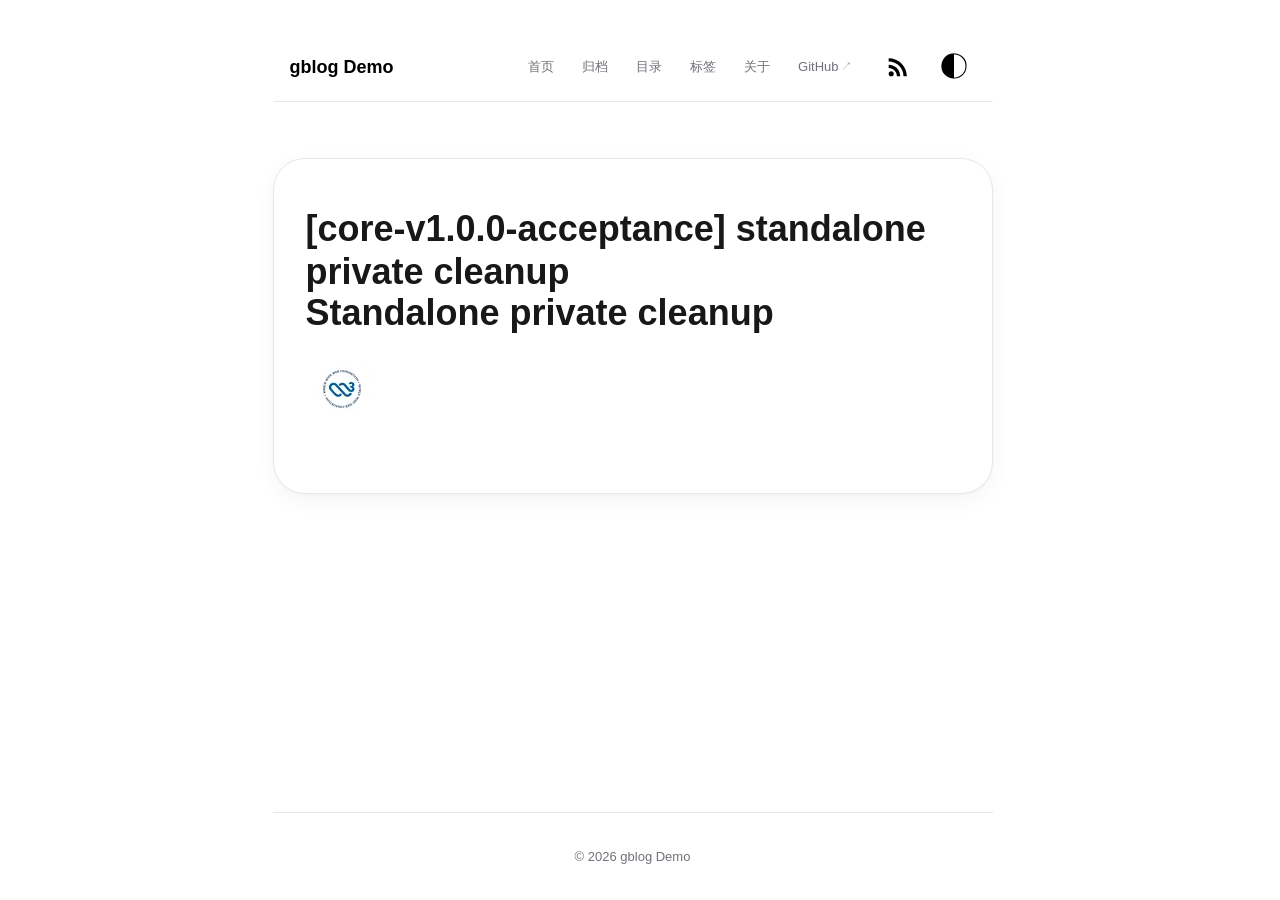
==== routing-cleanup-v100.html @ 20799b5f "build: issues" ====
<!doctype html>
<html lang="zh-CN" data-root="./">
  <head>
<meta charset="UTF-8" />
    <meta name="viewport" content="width=device-width, initial-scale=1.0" />
    <title>[core-v1.0.0-acceptance] standalone private cleanup - gblog 格式预览 Demo</title>
    <meta name="description" content="用于验证 GitHub Issues 发布、分类与 Markdown 渲染的隔离示例站点" />
    <meta property="og:type" content="website" />
    <meta property="og:title" content="[core-v1.0.0-acceptance] standalone private cleanup" />
    <meta property="og:site_name" content="gblog 格式预览 Demo" />
    <meta property="og:description" content="用于验证 GitHub Issues 发布、分类与 Markdown 渲染的隔离示例站点" />
    <meta property="og:url" content="https://night2049.github.io/gblog-demo-pages-20260810-003131-d6cc29/routing-cleanup-v100.html" />
    <meta name="twitter:card" content="summary" />
    <meta name="twitter:title" content="[core-v1.0.0-acceptance] standalone private cleanup" />
    <meta name="twitter:description" content="用于验证 GitHub Issues 发布、分类与 Markdown 渲染的隔离示例站点" />
    <link rel="canonical" href="https://night2049.github.io/gblog-demo-pages-20260810-003131-d6cc29/routing-cleanup-v100.html" />
    <script type="application/ld+json">{"@context":"https://schema.org","@type":"WebPage","name":"[core-v1.0.0-acceptance] standalone private cleanup","description":"用于验证 GitHub Issues 发布、分类与 Markdown 渲染的隔离示例站点","url":"https://night2049.github.io/gblog-demo-pages-20260810-003131-d6cc29/routing-cleanup-v100.html","inLanguage":"zh-CN","isPartOf":{"@type":"WebSite","name":"gblog 格式预览 Demo","url":"https://night2049.github.io/gblog-demo-pages-20260810-003131-d6cc29"}}</script>
    
    <link rel="icon" type="image/svg+xml" href="./favicon.svg" />
    <!-- 字体: 全部使用系统字体栈 (不加载 web 字体, 不连第三方 CDN); 字体族见皮肤 --gb-font-*. -->
    
    <script>window.__content={"toc":true,"tocMinHeadings":2,"tocCollapseBelow":5,"codeCopy":true,"imageZoom":true,"share":{"enabled":true,"networks":["copy","x","telegram","weibo"]},"widgets":true}</script>
    <script>window.__chrome=fetch((document.documentElement.dataset.root||"./")+"chrome.json").then(function(F){return F.json()}).catch(function(){return null});(function(){var F="theme";function M(){try{return localStorage.getItem(F)}catch(q){return null}}function I(){return M()||"system"}function O(){return window.matchMedia&&window.matchMedia("(prefers-color-scheme: dark)").matches}function J(q){return q==="dark"||q!=="light"&&O()}function A(){var q=I(),z=J(q);document.documentElement.classList.toggle("dark",z),document.documentElement.dataset.theme=q;var w=document.querySelector("iframe.giscus-frame");if(w&&w.contentWindow)w.contentWindow.postMessage({giscus:{setConfig:{theme:z?"https://night2049.github.io/gblog-demo-pages-20260810-003131-d6cc29/giscus-dark.css":"https://night2049.github.io/gblog-demo-pages-20260810-003131-d6cc29/giscus-light.css"}}},"https://giscus.app")}A();function P(){var q=J(I())?"light":"dark";try{localStorage.setItem(F,q)}catch(z){}A()}function L(){var q=location.pathname.split("/").pop()||"index.html",z=document.querySelectorAll(".site-nav a");for(var w=0;w<z.length;w++){var G=(z[w].getAttribute("href")||"").split("/").pop();if(G&&G===q)z[w].setAttribute("aria-current","page")}}function Q(){var q=document.querySelector(".site-header");if(!q)return;var z=window.scrollY||0,w=!1;function G(){w=!1;var B=window.scrollY||0;q.classList.toggle("is-scrolled",B>4);var R=window.matchMedia("(max-width: 767px)").matches;if(!R)q.classList.remove("is-hidden");else if(B<=8||B<z-4)q.classList.remove("is-hidden");else if(B>z+6)q.classList.add("is-hidden");z=B}window.addEventListener("scroll",function(){if(!w)w=!0,requestAnimationFrame(G)},{passive:!0})}if(document.addEventListener("DOMContentLoaded",function(){var q=document.getElementById("theme-toggle");if(q)q.addEventListener("click",P);L(),Q(),A()}),document.addEventListener("chrome:ready",L),window.matchMedia)window.matchMedia("(prefers-color-scheme: dark)").addEventListener("change",function(){if(I()==="system")A()});window.addEventListener("message",function(q){if(q.origin==="https://giscus.app"&&q.data&&q.data.giscus)A()})})();</script>
    <!-- app.css 置于内联脚本之后: 内联 kickoff/无闪烁脚本不被样式表加载阻塞 (规范: CSS 后的脚本须等样式表), 确保 fetch 最早发起. -->
    <link rel="stylesheet" href="./app.css" />

  </head>
  <body>
    <main class="page">
<header class="site-header">
      <div class="site-logo" id="site-logo"></div>
      <nav class="site-nav" id="site-nav"></nav>
      <div class="header-actions">
        <button
          id="nav-toggle"
          class="nav-toggle"
          type="button"
          aria-label="菜单"
          aria-haspopup="true"
          aria-controls="site-nav"
          aria-expanded="false"
        >
          <svg viewBox="0 0 24 24" width="28" height="28" fill="currentColor" aria-hidden="true">
            <path d="M3 6h18v2H3zm0 5h18v2H3zm0 5h18v2H3z" />
          </svg>
        </button>
        <div class="rss-menu" id="rss-menu">
          <button
            id="rss-toggle"
            class="rss-toggle"
            type="button"
            aria-label="订阅 (RSS)"
            aria-haspopup="true"
            aria-controls="rss-links"
            aria-expanded="false"
          >
            <svg viewBox="0 0 24 24" width="28" height="28" fill="currentColor" aria-hidden="true">
              <circle cx="6.18" cy="17.82" r="2.18" />
              <path d="M4 4.44v2.83c7.03 0 12.73 5.7 12.73 12.73h2.83C19.56 11.4 12.6 4.44 4 4.44z" />
              <path d="M4 10.1v2.83c3.9 0 7.07 3.17 7.07 7.07h2.83C13.9 14.4 9.6 10.1 4 10.1z" />
            </svg>
          </button>
          <div class="rss-panel" id="rss-links" role="menu" hidden></div>
        </div>
        <button
          id="theme-toggle"
          class="theme-toggle"
          type="button"
          aria-label="切换主题"
        ></button>
      </div>
    </header>
<article class="post-article">
      <h1 class="post-title">[core-v1.0.0-acceptance] standalone private cleanup</h1>
      <div class="prose"><!--content:start--><h1>Standalone private cleanup</h1>
<p><img decoding="async" width="72" height="48" src="I_kwDOTzbiys8AAAABMMBusw/c8fb5e297d1dfa29.webp" alt="private"></p>
<!--content:end--></div>
    </article>
<footer class="site-footer">
      <div class="footer-line" id="site-footer"></div>
    </footer>
    </main>
    <script src="./chrome.js" defer></script>
    
    
  </body>
</html>
---- app.css ----
/*! tailwindcss v4.3.3 | MIT License | https://tailwindcss.com */
@layer theme{:root,:host{--font-sans:-apple-system, BlinkMacSystemFont, "Segoe UI", Roboto, "Helvetica Neue", "Noto Sans", Arial, sans-serif, "Apple Color Emoji", "Segoe UI Emoji", "Segoe UI Symbol", "Noto Color Emoji";--font-mono:ui-monospace, SFMono-Regular, Menlo, Monaco, Consolas, "Liberation Mono", "Courier New", monospace;--default-font-family:var(--font-sans);--default-mono-font-family:var(--font-mono)}}@layer base{*,:after,:before,::backdrop{box-sizing:border-box;border:0 solid;margin:0;padding:0}::file-selector-button{box-sizing:border-box;border:0 solid;margin:0;padding:0}html,:host{-webkit-text-size-adjust:100%;tab-size:4;line-height:1.5;font-family:var(--default-font-family,-apple-system, BlinkMacSystemFont, "Segoe UI", Roboto, "Helvetica Neue", "Noto Sans", Arial, sans-serif, "Apple Color Emoji", "Segoe UI Emoji", "Segoe UI Symbol", "Noto Color Emoji");font-feature-settings:var(--default-font-feature-settings,normal);font-variation-settings:var(--default-font-variation-settings,normal);-webkit-tap-highlight-color:transparent}hr{height:0;color:inherit;border-top-width:1px}abbr:where([title]){-webkit-text-decoration:underline dotted;text-decoration:underline dotted}h1,h2,h3,h4,h5,h6{font-size:inherit;font-weight:inherit}a{color:inherit;-webkit-text-decoration:inherit;-webkit-text-decoration:inherit;-webkit-text-decoration:inherit;text-decoration:inherit}b,strong{font-weight:bolder}code,kbd,samp,pre{font-family:var(--default-mono-font-family,ui-monospace, SFMono-Regular, Menlo, Monaco, Consolas, "Liberation Mono", "Courier New", monospace);font-feature-settings:var(--default-mono-font-feature-settings,normal);font-variation-settings:var(--default-mono-font-variation-settings,normal);font-size:1em}small{font-size:80%}sub,sup{vertical-align:baseline;font-size:75%;line-height:0;position:relative}sub{bottom:-.25em}sup{top:-.5em}table{text-indent:0;border-color:inherit;border-collapse:collapse}:-moz-focusring:where(:not(iframe)){outline:auto}progress{vertical-align:baseline}summary{display:list-item}ol,ul,menu{list-style:none}img,svg,video,canvas,audio,iframe,embed,object{vertical-align:middle;display:block}img,video{max-width:100%;height:auto}button,input,select,optgroup,textarea{font:inherit;font-feature-settings:inherit;font-variation-settings:inherit;letter-spacing:inherit;color:inherit;opacity:1;background-color:#0000;border-radius:0}::file-selector-button{font:inherit;font-feature-settings:inherit;font-variation-settings:inherit;letter-spacing:inherit;color:inherit;opacity:1;background-color:#0000;border-radius:0}:where(select:is([multiple],[size])) optgroup{font-weight:bolder}:where(select:is([multiple],[size])) optgroup option{padding-inline-start:20px}::file-selector-button{margin-inline-end:4px}::placeholder{opacity:1}@supports (not ((-webkit-appearance:-apple-pay-button))) or (contain-intrinsic-size:1px){::placeholder{color:currentColor}@supports (color:color-mix(in lab, red, red)){::placeholder{color:color-mix(in oklab, currentcolor 50%, transparent)}}}textarea{resize:vertical}::-webkit-search-decoration{-webkit-appearance:none}::-webkit-date-and-time-value{min-height:1lh;text-align:inherit}::-webkit-datetime-edit{display:inline-flex}::-webkit-datetime-edit-fields-wrapper{padding:0}::-webkit-datetime-edit{padding-block:0}::-webkit-datetime-edit-year-field{padding-block:0}::-webkit-datetime-edit-month-field{padding-block:0}::-webkit-datetime-edit-day-field{padding-block:0}::-webkit-datetime-edit-hour-field{padding-block:0}::-webkit-datetime-edit-minute-field{padding-block:0}::-webkit-datetime-edit-second-field{padding-block:0}::-webkit-datetime-edit-millisecond-field{padding-block:0}::-webkit-datetime-edit-meridiem-field{padding-block:0}::-webkit-calendar-picker-indicator{line-height:1}:-moz-ui-invalid{box-shadow:none}button,input:where([type=button],[type=reset],[type=submit]){appearance:button}::file-selector-button{appearance:button}::-webkit-inner-spin-button{height:auto}::-webkit-outer-spin-button{height:auto}[hidden]:where(:not([hidden=until-found])){display:none!important}html{-webkit-text-size-adjust:100%;scrollbar-gutter:stable}body{background:var(--gb-surface);color:var(--gb-on-surface);font-family:var(--gb-font-body);font-size:var(--gb-text-body);margin:0;line-height:1.6}code,pre,kbd,samp{font-family:var(--gb-font-mono)}:focus-visible{outline:2px solid var(--gb-focus-ring);outline-offset:2px}img{max-width:100%;height:auto}}@layer components{.page{min-height:100dvh;max-width:var(--gb-measure);padding-inline:var(--gb-gutter);padding-block:var(--gb-space-6);flex-direction:column;margin-inline:auto;display:flex}.site-header{top:var(--gb-space-3);z-index:var(--gb-z-sticky);justify-content:space-between;align-items:center;gap:var(--gb-space-3);margin-bottom:var(--gb-space-6);padding-block:var(--gb-space-3);padding-inline:var(--gb-space-4);background:var(--gb-surface);border:1px solid #0000;border-bottom-color:var(--gb-outline-variant);flex-wrap:wrap;transition:transform .3s,border-radius .25s,box-shadow .25s,border-color .25s;display:flex;position:sticky}.site-header.is-scrolled{border-color:var(--gb-outline-variant);border-radius:var(--gb-shape-xl);box-shadow:var(--gb-shadow-paper)}.site-header.is-hidden{transform:translateY(-100%)}.site-logo{align-items:center;gap:var(--gb-space-2);font-size:var(--gb-text-title);font-weight:700;display:inline-flex}.site-logo-link{color:var(--gb-primary);text-decoration:none}.site-logo-img{width:auto;height:28px;display:block}.site-nav{align-items:center;gap:var(--gb-space-1);font-size:var(--gb-text-label);flex-wrap:wrap;flex:auto;justify-content:flex-end;display:flex}.site-nav a{min-height:44px;padding-inline:var(--gb-space-3);border-radius:var(--gb-shape-full);color:var(--gb-on-surface-variant);align-items:center;text-decoration:none;display:inline-flex}.site-nav a[aria-current=page]{color:var(--gb-primary);font-weight:600}.site-nav .nav-external:after{content:"↗";opacity:.7;margin-left:2px;font-size:.85em}.theme-toggle,.rss-toggle,.nav-toggle{cursor:pointer;width:44px;height:44px;color:var(--gb-primary);background:0 0;border:none;flex:none;justify-content:center;align-items:center;padding:0;line-height:1;transition:color .2s;display:inline-flex}.theme-toggle{font-size:1.75rem}.theme-toggle:before{content:"◐"}html[data-theme=light] .theme-toggle:before{content:"☀"}html[data-theme=dark] .theme-toggle:before{content:"☾"}.theme-toggle:hover,.rss-toggle:hover,.nav-toggle:hover,.rss-toggle[aria-expanded=true],.nav-toggle[aria-expanded=true]{color:var(--gb-primary)}@supports (color:color-mix(in lab, red, red)){.theme-toggle:hover,.rss-toggle:hover,.nav-toggle:hover,.rss-toggle[aria-expanded=true],.nav-toggle[aria-expanded=true]{color:color-mix(in srgb, var(--gb-primary) 78%, var(--gb-on-surface))}}.header-actions{align-items:center;gap:var(--gb-space-3);flex:none;margin-left:auto;display:inline-flex}.rss-menu{flex:none;display:inline-flex;position:relative}.rss-panel{top:calc(100% + var(--gb-space-2));z-index:var(--gb-z-overlay);min-width:9rem;padding:var(--gb-space-2);background:var(--gb-surface);border:1px solid var(--gb-outline-variant);border-radius:var(--gb-shape-md);box-shadow:var(--gb-shadow-2);flex-direction:column;gap:2px;display:flex;position:absolute;right:0}.rss-panel[hidden]{display:none}.rss-panel a{min-height:40px;padding:0 var(--gb-space-3);border-radius:var(--gb-shape-sm);color:var(--gb-on-surface-variant);font-size:var(--gb-text-label);align-items:center;text-decoration:none;display:flex}.rss-panel a:hover{background:var(--gb-state-hover);color:var(--gb-primary)}.rss-menu:has(#rss-links:empty){display:none}.post-list{gap:var(--gb-space-4);flex-direction:column;margin:0;padding:0;list-style:none;display:flex}.post-card{padding:calc(var(--gb-space-5) * var(--gb-density));border:1px solid var(--gb-outline-variant);border-radius:var(--gb-shape-lg);background:var(--gb-surface-container-low);display:block}.post-card-main{text-decoration:none;display:block}.post-card-title{font-size:var(--gb-text-title);color:var(--gb-on-surface);font-weight:600}.post-meta{align-items:center;gap:var(--gb-space-2);margin-top:var(--gb-space-2);font-size:var(--gb-text-label);color:var(--gb-on-surface-variant);flex-wrap:wrap;display:flex}.post-card-date{color:var(--gb-on-surface-variant)}.tag{color:var(--gb-on-surface-variant);font-size:var(--gb-text-label);align-items:center;display:inline-flex}.tag-link{text-decoration:none}.pager{justify-content:center;align-items:center;gap:var(--gb-space-4);margin-top:var(--gb-space-7);font-size:var(--gb-text-label);color:var(--gb-on-surface-variant);display:flex}.pager a{color:var(--gb-primary);text-decoration:none}.pager a:hover{text-decoration:underline}.pager .disabled{color:var(--gb-on-surface-variant);opacity:.5}.empty{margin-top:var(--gb-space-7);text-align:center;font-size:var(--gb-text-label);color:var(--gb-on-surface-variant)}.post-article{margin-top:var(--gb-space-5);padding:var(--gb-space-7) var(--gb-space-6);background:var(--gb-surface);border:1px solid var(--gb-outline-variant);border-radius:var(--gb-shape-xl);box-shadow:var(--gb-shadow-paper)}.giscus{margin-top:var(--gb-space-5);padding:var(--gb-space-6);background:var(--gb-surface);border:1px solid var(--gb-outline-variant);border-radius:var(--gb-shape-xl);box-shadow:var(--gb-shadow-paper)}.dark .post-article,.dark .giscus,.dark .site-header.is-scrolled{box-shadow:none}.post-title{font-size:var(--gb-text-display);color:var(--gb-on-surface);font-weight:700;line-height:1.2}.post-meta-row{align-items:center;gap:var(--gb-space-2);margin-top:var(--gb-space-3);font-size:var(--gb-text-label);color:var(--gb-on-surface-variant);flex-wrap:wrap;display:flex}.year-nav{gap:var(--gb-space-2);margin:var(--gb-space-4) 0 var(--gb-space-6);flex-wrap:wrap;display:flex}.year-link{color:var(--gb-on-surface-variant);text-underline-offset:3px;font-size:var(--gb-text-label);text-decoration:underline}.year-link.active{color:var(--gb-primary);font-weight:600}.dir-map{gap:var(--gb-space-3);margin-top:var(--gb-space-5);flex-direction:column;display:flex}.dir-map-item{padding:var(--gb-space-4);border:1px solid var(--gb-outline-variant);border-radius:var(--gb-shape-lg);background:var(--gb-surface-container-low);color:var(--gb-on-surface);justify-content:space-between;align-items:center;text-decoration:none;display:flex}.dir-count{padding:2px var(--gb-space-2);border:1px solid var(--gb-outline-variant);border-radius:var(--gb-shape-full);color:var(--gb-on-surface-variant);font-size:var(--gb-text-label);align-items:center;display:inline-flex}.back-link{margin-bottom:var(--gb-space-3);color:var(--gb-primary);font-size:var(--gb-text-label);text-decoration:none;display:inline-block}.site-footer{color:var(--gb-on-surface-variant);font-size:var(--gb-text-label);margin-top:auto;line-height:1.8}.site-footer a{color:var(--gb-on-surface-variant);text-decoration:none}.site-footer a:hover{color:var(--gb-primary);text-decoration:underline}.footer-line{justify-content:center;align-items:center;gap:var(--gb-space-3);padding-top:var(--gb-space-6);border-top:1px solid var(--gb-outline-variant);flex-wrap:wrap;display:flex}.footer-beian{align-items:center;gap:4px;display:inline-flex}}@layer utilities{.prose{color:var(--tw-prose-body);max-width:65ch}.prose :where(p):not(:where([class~=not-prose],[class~=not-prose] *)){margin-top:1.25em;margin-bottom:1.25em}.prose :where([class~=lead]):not(:where([class~=not-prose],[class~=not-prose] *)){color:var(--tw-prose-lead);margin-top:1.2em;margin-bottom:1.2em;font-size:1.25em;line-height:1.6}.prose :where(a):not(:where([class~=not-prose],[class~=not-prose] *)){color:var(--tw-prose-links);font-weight:500;text-decoration:underline}.prose :where(strong):not(:where([class~=not-prose],[class~=not-prose] *)){color:var(--tw-prose-bold);font-weight:600}.prose :where(a strong):not(:where([class~=not-prose],[class~=not-prose] *)),.prose :where(blockquote strong):not(:where([class~=not-prose],[class~=not-prose] *)),.prose :where(thead th strong):not(:where([class~=not-prose],[class~=not-prose] *)){color:inherit}.prose :where(ol):not(:where([class~=not-prose],[class~=not-prose] *)){margin-top:1.25em;margin-bottom:1.25em;padding-inline-start:1.625em;list-style-type:decimal}.prose :where(ol[type=A]):not(:where([class~=not-prose],[class~=not-prose] *)){list-style-type:upper-alpha}.prose :where(ol[type=a]):not(:where([class~=not-prose],[class~=not-prose] *)){list-style-type:lower-alpha}.prose :where(ol[type=A s]):not(:where([class~=not-prose],[class~=not-prose] *)){list-style-type:upper-alpha}.prose :where(ol[type=a s]):not(:where([class~=not-prose],[class~=not-prose] *)){list-style-type:lower-alpha}.prose :where(ol[type=I]):not(:where([class~=not-prose],[class~=not-prose] *)){list-style-type:upper-roman}.prose :where(ol[type=i]):not(:where([class~=not-prose],[class~=not-prose] *)){list-style-type:lower-roman}.prose :where(ol[type=I s]):not(:where([class~=not-prose],[class~=not-prose] *)){list-style-type:upper-roman}.prose :where(ol[type=i s]):not(:where([class~=not-prose],[class~=not-prose] *)){list-style-type:lower-roman}.prose :where(ol[type="1"]):not(:where([class~=not-prose],[class~=not-prose] *)){list-style-type:decimal}.prose :where(ul):not(:where([class~=not-prose],[class~=not-prose] *)){margin-top:1.25em;margin-bottom:1.25em;padding-inline-start:1.625em;list-style-type:disc}.prose :where(ol>li):not(:where([class~=not-prose],[class~=not-prose] *))::marker{color:var(--tw-prose-counters);font-weight:400}.prose :where(ul>li):not(:where([class~=not-prose],[class~=not-prose] *))::marker{color:var(--tw-prose-bullets)}.prose :where(dt):not(:where([class~=not-prose],[class~=not-prose] *)){color:var(--tw-prose-headings);margin-top:1.25em;font-weight:600}.prose :where(hr):not(:where([class~=not-prose],[class~=not-prose] *)){border-color:var(--tw-prose-hr);border-top-width:1px;margin-top:3em;margin-bottom:3em}.prose :where(blockquote):not(:where([class~=not-prose],[class~=not-prose] *)){color:var(--tw-prose-quotes);border-inline-start-width:.25rem;border-inline-start-color:var(--tw-prose-quote-borders);quotes:"“""”""‘""’";margin-top:1.6em;margin-bottom:1.6em;padding-inline-start:1em;font-style:italic;font-weight:500}.prose :where(blockquote p:first-of-type):not(:where([class~=not-prose],[class~=not-prose] *)):before{content:open-quote}.prose :where(blockquote p:last-of-type):not(:where([class~=not-prose],[class~=not-prose] *)):after{content:close-quote}.prose :where(h1):not(:where([class~=not-prose],[class~=not-prose] *)){color:var(--tw-prose-headings);margin-top:0;margin-bottom:.888889em;font-size:2.25em;font-weight:800;line-height:1.11111}.prose :where(h1 strong):not(:where([class~=not-prose],[class~=not-prose] *)){color:inherit;font-weight:900}.prose :where(h2):not(:where([class~=not-prose],[class~=not-prose] *)){color:var(--tw-prose-headings);margin-top:2em;margin-bottom:1em;font-size:1.5em;font-weight:700;line-height:1.33333}.prose :where(h2 strong):not(:where([class~=not-prose],[class~=not-prose] *)){color:inherit;font-weight:800}.prose :where(h3):not(:where([class~=not-prose],[class~=not-prose] *)){color:var(--tw-prose-headings);margin-top:1.6em;margin-bottom:.6em;font-size:1.25em;font-weight:600;line-height:1.6}.prose :where(h3 strong):not(:where([class~=not-prose],[class~=not-prose] *)){color:inherit;font-weight:700}.prose :where(h4):not(:where([class~=not-prose],[class~=not-prose] *)){color:var(--tw-prose-headings);margin-top:1.5em;margin-bottom:.5em;font-weight:600;line-height:1.5}.prose :where(h4 strong):not(:where([class~=not-prose],[class~=not-prose] *)){color:inherit;font-weight:700}.prose :where(img):not(:where([class~=not-prose],[class~=not-prose] *)){margin-top:2em;margin-bottom:2em}.prose :where(picture):not(:where([class~=not-prose],[class~=not-prose] *)){margin-top:2em;margin-bottom:2em;display:block}.prose :where(video):not(:where([class~=not-prose],[class~=not-prose] *)){margin-top:2em;margin-bottom:2em}.prose :where(kbd):not(:where([class~=not-prose],[class~=not-prose] *)){color:var(--tw-prose-kbd);box-shadow:0 0 0 1px var(--tw-prose-kbd-shadows), 0 3px 0 var(--tw-prose-kbd-shadows);padding-top:.1875em;padding-inline-end:.375em;padding-bottom:.1875em;border-radius:.3125rem;padding-inline-start:.375em;font-family:inherit;font-size:.875em;font-weight:500}.prose :where(code):not(:where([class~=not-prose],[class~=not-prose] *)){color:var(--tw-prose-code);font-size:.875em;font-weight:600}.prose :where(code):not(:where([class~=not-prose],[class~=not-prose] *)):before,.prose :where(code):not(:where([class~=not-prose],[class~=not-prose] *)):after{content:"`"}.prose :where(a code):not(:where([class~=not-prose],[class~=not-prose] *)),.prose :where(h1 code):not(:where([class~=not-prose],[class~=not-prose] *)){color:inherit}.prose :where(h2 code):not(:where([class~=not-prose],[class~=not-prose] *)){color:inherit;font-size:.875em}.prose :where(h3 code):not(:where([class~=not-prose],[class~=not-prose] *)){color:inherit;font-size:.9em}.prose :where(h4 code):not(:where([class~=not-prose],[class~=not-prose] *)),.prose :where(blockquote code):not(:where([class~=not-prose],[class~=not-prose] *)),.prose :where(thead th code):not(:where([class~=not-prose],[class~=not-prose] *)){color:inherit}.prose :where(pre):not(:where([class~=not-prose],[class~=not-prose] *)){color:var(--tw-prose-pre-code);background-color:var(--tw-prose-pre-bg);padding-top:.857143em;padding-inline-end:1.14286em;padding-bottom:.857143em;border-radius:.375rem;margin-top:1.71429em;margin-bottom:1.71429em;padding-inline-start:1.14286em;font-size:.875em;font-weight:400;line-height:1.71429;overflow-x:auto}.prose :where(pre code):not(:where([class~=not-prose],[class~=not-prose] *)){font-weight:inherit;color:inherit;font-size:inherit;font-family:inherit;line-height:inherit;background-color:#0000;border-width:0;border-radius:0;padding:0}.prose :where(pre code):not(:where([class~=not-prose],[class~=not-prose] *)):before,.prose :where(pre code):not(:where([class~=not-prose],[class~=not-prose] *)):after{content:none}.prose :where(table):not(:where([class~=not-prose],[class~=not-prose] *)){table-layout:auto;width:100%;margin-top:2em;margin-bottom:2em;font-size:.875em;line-height:1.71429}.prose :where(thead):not(:where([class~=not-prose],[class~=not-prose] *)){border-bottom-width:1px;border-bottom-color:var(--tw-prose-th-borders)}.prose :where(thead th):not(:where([class~=not-prose],[class~=not-prose] *)){color:var(--tw-prose-headings);vertical-align:bottom;padding-inline-end:.571429em;padding-bottom:.571429em;padding-inline-start:.571429em;font-weight:600}.prose :where(tbody tr):not(:where([class~=not-prose],[class~=not-prose] *)){border-bottom-width:1px;border-bottom-color:var(--tw-prose-td-borders)}.prose :where(tbody tr:last-child):not(:where([class~=not-prose],[class~=not-prose] *)){border-bottom-width:0}.prose :where(tbody td):not(:where([class~=not-prose],[class~=not-prose] *)){vertical-align:baseline}.prose :where(tfoot):not(:where([class~=not-prose],[class~=not-prose] *)){border-top-width:1px;border-top-color:var(--tw-prose-th-borders)}.prose :where(tfoot td):not(:where([class~=not-prose],[class~=not-prose] *)){vertical-align:top}.prose :where(th,td):not(:where([class~=not-prose],[class~=not-prose] *)){text-align:start}.prose :where(figure>*):not(:where([class~=not-prose],[class~=not-prose] *)){margin-top:0;margin-bottom:0}.prose :where(figcaption):not(:where([class~=not-prose],[class~=not-prose] *)){color:var(--tw-prose-captions);margin-top:.857143em;font-size:.875em;line-height:1.42857}.prose{--tw-prose-body:oklch(37.3% .034 259.733);--tw-prose-headings:oklch(21% .034 264.665);--tw-prose-lead:oklch(44.6% .03 256.802);--tw-prose-links:oklch(21% .034 264.665);--tw-prose-bold:oklch(21% .034 264.665);--tw-prose-counters:oklch(55.1% .027 264.364);--tw-prose-bullets:oklch(87.2% .01 258.338);--tw-prose-hr:oklch(92.8% .006 264.531);--tw-prose-quotes:oklch(21% .034 264.665);--tw-prose-quote-borders:oklch(92.8% .006 264.531);--tw-prose-captions:oklch(55.1% .027 264.364);--tw-prose-kbd:oklch(21% .034 264.665);--tw-prose-kbd-shadows:oklab(21% -.00316127 -.0338527/.1);--tw-prose-code:oklch(21% .034 264.665);--tw-prose-pre-code:oklch(92.8% .006 264.531);--tw-prose-pre-bg:oklch(27.8% .033 256.848);--tw-prose-th-borders:oklch(87.2% .01 258.338);--tw-prose-td-borders:oklch(92.8% .006 264.531);--tw-prose-invert-body:oklch(87.2% .01 258.338);--tw-prose-invert-headings:#fff;--tw-prose-invert-lead:oklch(70.7% .022 261.325);--tw-prose-invert-links:#fff;--tw-prose-invert-bold:#fff;--tw-prose-invert-counters:oklch(70.7% .022 261.325);--tw-prose-invert-bullets:oklch(44.6% .03 256.802);--tw-prose-invert-hr:oklch(37.3% .034 259.733);--tw-prose-invert-quotes:oklch(96.7% .003 264.542);--tw-prose-invert-quote-borders:oklch(37.3% .034 259.733);--tw-prose-invert-captions:oklch(70.7% .022 261.325);--tw-prose-invert-kbd:#fff;--tw-prose-invert-kbd-shadows:#ffffff1a;--tw-prose-invert-code:#fff;--tw-prose-invert-pre-code:oklch(87.2% .01 258.338);--tw-prose-invert-pre-bg:#00000080;--tw-prose-invert-th-borders:oklch(44.6% .03 256.802);--tw-prose-invert-td-borders:oklch(37.3% .034 259.733);font-size:1rem;line-height:1.75}.prose :where(picture>img):not(:where([class~=not-prose],[class~=not-prose] *)){margin-top:0;margin-bottom:0}.prose :where(li):not(:where([class~=not-prose],[class~=not-prose] *)){margin-top:.5em;margin-bottom:.5em}.prose :where(ol>li):not(:where([class~=not-prose],[class~=not-prose] *)),.prose :where(ul>li):not(:where([class~=not-prose],[class~=not-prose] *)){padding-inline-start:.375em}.prose :where(.prose>ul>li p):not(:where([class~=not-prose],[class~=not-prose] *)){margin-top:.75em;margin-bottom:.75em}.prose :where(.prose>ul>li>p:first-child):not(:where([class~=not-prose],[class~=not-prose] *)){margin-top:1.25em}.prose :where(.prose>ul>li>p:last-child):not(:where([class~=not-prose],[class~=not-prose] *)){margin-bottom:1.25em}.prose :where(.prose>ol>li>p:first-child):not(:where([class~=not-prose],[class~=not-prose] *)){margin-top:1.25em}.prose :where(.prose>ol>li>p:last-child):not(:where([class~=not-prose],[class~=not-prose] *)){margin-bottom:1.25em}.prose :where(ul ul,ul ol,ol ul,ol ol):not(:where([class~=not-prose],[class~=not-prose] *)){margin-top:.75em;margin-bottom:.75em}.prose :where(dl):not(:where([class~=not-prose],[class~=not-prose] *)){margin-top:1.25em;margin-bottom:1.25em}.prose :where(dd):not(:where([class~=not-prose],[class~=not-prose] *)){margin-top:.5em;padding-inline-start:1.625em}.prose :where(hr+*):not(:where([class~=not-prose],[class~=not-prose] *)),.prose :where(h2+*):not(:where([class~=not-prose],[class~=not-prose] *)),.prose :where(h3+*):not(:where([class~=not-prose],[class~=not-prose] *)),.prose :where(h4+*):not(:where([class~=not-prose],[class~=not-prose] *)){margin-top:0}.prose :where(thead th:first-child):not(:where([class~=not-prose],[class~=not-prose] *)){padding-inline-start:0}.prose :where(thead th:last-child):not(:where([class~=not-prose],[class~=not-prose] *)){padding-inline-end:0}.prose :where(tbody td,tfoot td):not(:where([class~=not-prose],[class~=not-prose] *)){padding-top:.571429em;padding-inline-end:.571429em;padding-bottom:.571429em;padding-inline-start:.571429em}.prose :where(tbody td:first-child,tfoot td:first-child):not(:where([class~=not-prose],[class~=not-prose] *)){padding-inline-start:0}.prose :where(tbody td:last-child,tfoot td:last-child):not(:where([class~=not-prose],[class~=not-prose] *)){padding-inline-end:0}.prose :where(figure):not(:where([class~=not-prose],[class~=not-prose] *)){margin-top:2em;margin-bottom:2em}.prose :where(.prose>:first-child):not(:where([class~=not-prose],[class~=not-prose] *)){margin-top:0}.prose :where(.prose>:last-child):not(:where([class~=not-prose],[class~=not-prose] *)){margin-bottom:0}}:root{--gb-shape-xs:4px;--gb-shape-sm:8px;--gb-shape-md:12px;--gb-shape-lg:16px;--gb-shape-xl:32px;--gb-shape-full:9999px;--gb-space-1:4px;--gb-space-2:8px;--gb-space-3:12px;--gb-space-4:16px;--gb-space-5:24px;--gb-space-6:32px;--gb-space-7:48px;--gb-space-8:64px;--gb-density:1;--gb-gutter:16px;--gb-measure:48rem;--gb-z-base:0;--gb-z-sticky:100;--gb-z-overlay:1000;--gb-z-fab:1100;--gb-z-toast:1200;--gb-font-body:-apple-system, BlinkMacSystemFont, "Segoe UI", "PingFang SC", "Microsoft YaHei", "Noto Sans SC", sans-serif;--gb-font-display:var(--gb-font-body);--gb-font-mono:ui-monospace, SFMono-Regular, Menlo, Consolas, monospace;--gb-text-display:clamp(1.75rem, 1.15rem + 2.6vw, 2.25rem);--gb-text-headline:clamp(1.4rem, 1.05rem + 1.5vw, 1.75rem);--gb-text-title:1.125rem;--gb-text-body:1rem;--gb-text-label:.8125rem;--gb-primary:#3b5bdb;--gb-on-primary:#fff;--gb-primary-container:#eef2ff;--gb-on-primary-container:#1c2e6b;--gb-secondary:#71717a;--gb-on-secondary:#fff;--gb-error:#dc2626;--gb-on-error:#fff;--gb-outline:#d4d4d8;--gb-outline-variant:#e8e8ea;--gb-surface:#fff;--gb-surface-dim:#fff;--gb-surface-bright:#fff;--gb-surface-container-lowest:#fff;--gb-surface-container-low:#fff;--gb-surface-container:#fff;--gb-surface-container-high:#f4f4f5;--gb-surface-container-highest:#e4e4e7;--gb-on-surface:#18181b;--gb-on-surface-variant:#71717a;--gb-shadow-1:0 1px 2px #18181b0d;--gb-shadow-2:0 6px 24px #18181b14;--gb-shadow-paper:0 1px 2px #18181b08, 0 6px 22px #18181b0b;--gb-state-hover:var(--gb-primary)}@supports (color:color-mix(in lab, red, red)){:root{--gb-state-hover:color-mix(in srgb, var(--gb-primary) 8%, transparent)}}:root{--gb-state-focus:var(--gb-primary)}@supports (color:color-mix(in lab, red, red)){:root{--gb-state-focus:color-mix(in srgb, var(--gb-primary) 10%, transparent)}}:root{--gb-state-pressed:var(--gb-primary)}@supports (color:color-mix(in lab, red, red)){:root{--gb-state-pressed:color-mix(in srgb, var(--gb-primary) 10%, transparent)}}:root{--gb-focus-ring:var(--gb-primary);--gb-hl-bg:#fafafa;--gb-hl-fg:#24292e;--gb-hl-comment:#6a737d;--gb-hl-keyword:#d73a49;--gb-hl-func:#6f42c1;--gb-hl-string:#032f62;--gb-hl-number:#005cc5;--gb-hl-variable:#e36209;--gb-hl-section:#22863a;--gb-toc-width:14rem;--gb-zoom-overlay:#18181bb8;--gb-error-code-size:clamp(6rem, 22vw, 13rem)}.prose{--tw-prose-body:var(--gb-on-surface);--tw-prose-headings:var(--gb-on-surface);--tw-prose-lead:var(--gb-on-surface-variant);--tw-prose-links:var(--gb-primary);--tw-prose-bold:var(--gb-on-surface);--tw-prose-counters:var(--gb-on-surface-variant);--tw-prose-bullets:var(--gb-outline);--tw-prose-hr:var(--gb-outline-variant);--tw-prose-quotes:var(--gb-on-surface-variant);--tw-prose-quote-borders:var(--gb-outline-variant);--tw-prose-captions:var(--gb-on-surface-variant);--tw-prose-kbd:var(--gb-on-surface);--tw-prose-kbd-shadows:15 23 42;--tw-prose-code:var(--gb-on-surface);--tw-prose-pre-code:var(--gb-hl-fg);--tw-prose-pre-bg:var(--gb-hl-bg);--tw-prose-th-borders:var(--gb-outline-variant);--tw-prose-td-borders:var(--gb-outline-variant);max-width:none;font-size:var(--gb-text-body);color:var(--gb-on-surface);line-height:1.75}.prose :where(h2,h3):not(:first-child){margin-top:var(--gb-space-6)}.prose :where(table){display:block;overflow-x:auto}.post-article pre{background:var(--gb-hl-bg);border:1px solid var(--gb-outline-variant);border-radius:var(--gb-shape-md);padding:0;overflow:hidden}.post-article pre code{padding:var(--gb-space-4);color:var(--gb-hl-fg);background:0 0;font-size:.875rem;display:block;overflow-x:auto}.hljs-comment,.hljs-quote{color:var(--gb-hl-comment);font-style:italic}.hljs-keyword,.hljs-selector-tag,.hljs-literal,.hljs-doctag,.hljs-meta .hljs-keyword{color:var(--gb-hl-keyword)}.hljs-title,.hljs-title.function_,.hljs-name{color:var(--gb-hl-func)}.hljs-section{color:var(--gb-hl-section);font-weight:700}.hljs-string,.hljs-regexp,.hljs-addition,.hljs-meta .hljs-string{color:var(--gb-hl-string)}.hljs-number,.hljs-built_in,.hljs-type,.hljs-symbol,.hljs-bullet,.hljs-link{color:var(--gb-hl-number)}.hljs-variable,.hljs-template-variable,.hljs-attr,.hljs-attribute,.hljs-tag{color:var(--gb-hl-variable)}.hljs-emphasis{font-style:italic}.hljs-strong{font-weight:700}.hljs-deletion{color:var(--gb-hl-keyword)}#page-title:empty,.year-nav:empty,.dir-map:empty,.site-footer .footer-line:empty{display:none}@media (min-width:768px){:root{--gb-gutter:24px}}@media (max-width:767px){.post-article,.giscus{padding:var(--gb-space-5) var(--gb-space-4);border-radius:var(--gb-shape-lg)}}@media (prefers-reduced-motion:reduce){*,:before,:after{transition:none!important;animation:none!important}}post-toc{right:var(--gb-space-4);bottom:calc(var(--gb-space-7) + env(safe-area-inset-bottom,0px));z-index:var(--gb-z-overlay);width:min(20rem, calc(100vw - 2 * var(--gb-gutter)));max-height:60vh;padding:var(--gb-space-2) var(--gb-space-3);border:1px solid var(--gb-outline-variant);border-radius:var(--gb-shape-lg);background:var(--gb-surface);box-shadow:var(--gb-shadow-2);font-size:var(--gb-text-label);opacity:0;visibility:hidden;transform:translateY(var(--gb-space-3));transition:opacity .2s,transform .2s,visibility .2s;position:fixed;overflow-y:auto}post-toc.is-open{opacity:1;visibility:visible;transform:none}post-toc:empty{display:none}.toc-head{width:100%;margin-bottom:var(--gb-space-1);padding:var(--gb-space-1) var(--gb-space-2);color:var(--gb-on-surface);font:inherit;text-align:left;cursor:pointer;background:0 0;border:none;font-weight:600;display:block}post-toc .toc-list{padding-left:var(--gb-space-3);margin:0;list-style:none}post-toc>.toc-list{padding-left:0}post-toc .toc-list-item{margin:1px 0}post-toc .toc-link{min-height:32px;padding:var(--gb-space-1) var(--gb-space-2);border-radius:var(--gb-shape-sm);color:var(--gb-on-surface-variant);overflow-wrap:anywhere;line-height:1.5;text-decoration:none;display:block}post-toc .toc-link:hover{background:var(--gb-state-hover);color:var(--gb-primary)}post-toc .toc-link.is-active-link{color:var(--gb-primary);font-weight:600}@media (min-width:1280px){post-toc{top:6.5rem;bottom:auto;left:calc(50% - var(--gb-measure) / 2 - var(--gb-toc-width) - var(--gb-space-5));width:var(--gb-toc-width);max-height:calc(100vh - 9rem);z-index:var(--gb-z-sticky);opacity:1;visibility:visible;background:var(--gb-surface-container-low);box-shadow:none;margin:0;position:fixed;right:auto;transform:none}post-toc:not(.few-entries) .toc-head{cursor:default}post-toc.few-entries:not(.is-open) .toc-list{display:none}post-toc.few-entries .toc-head:after{content:"▸";margin-left:var(--gb-space-2);color:var(--gb-on-surface-variant);font-size:.85em}post-toc.few-entries.is-open .toc-head:after{content:"▾"}}reading-progress{z-index:var(--gb-z-overlay);background:var(--gb-primary);pointer-events:none;width:0;height:3px;transition:width .1s linear;display:block;position:fixed;top:0;left:0}.fab-cluster{right:var(--gb-space-4);bottom:calc(var(--gb-space-4) + env(safe-area-inset-bottom,0px));z-index:var(--gb-z-fab);gap:var(--gb-space-2);opacity:0;visibility:hidden;flex-direction:column;transition:opacity .2s;display:flex;position:fixed}.fab-cluster.is-visible{opacity:1;visibility:visible}.fab-cluster .fab{width:44px;height:44px;color:var(--gb-primary);cursor:pointer;background:0 0;border:none;justify-content:center;align-items:center;padding:0;line-height:1;transition:color .2s;display:inline-flex}.fab-cluster .fab:hover{color:var(--gb-primary)}@supports (color:color-mix(in lab, red, red)){.fab-cluster .fab:hover{color:color-mix(in srgb, var(--gb-primary) 78%, var(--gb-on-surface))}}.fab-cluster .fab svg{fill:currentColor;width:28px;height:28px}@media (min-width:1280px){.fab-cluster{right:calc(50% - var(--gb-measure) / 2 - 32px)}.fab-cluster .fab-toc{display:none}}.share-menu{min-width:8rem;padding:var(--gb-space-2);background:var(--gb-surface);border:1px solid var(--gb-outline-variant);border-radius:var(--gb-shape-md);box-shadow:var(--gb-shadow-2);flex-direction:column;gap:2px;display:flex;position:absolute;bottom:0;right:52px}.share-menu[hidden]{display:none}.share-menu button{min-height:40px;padding:0 var(--gb-space-3);border-radius:var(--gb-shape-sm);color:var(--gb-on-surface-variant);font-size:var(--gb-text-label);text-align:left;cursor:pointer;background:0 0;border:none;align-items:center;display:flex}.share-menu button:hover{background:var(--gb-state-hover);color:var(--gb-primary)}.post-article pre{position:relative}.code-copy{top:var(--gb-space-2);right:var(--gb-space-2);z-index:1;min-height:28px;padding:2px var(--gb-space-2);border:1px solid var(--gb-outline-variant);border-radius:var(--gb-shape-sm);background:var(--gb-surface-container-high);color:var(--gb-on-surface-variant);font-size:var(--gb-text-label);font-family:var(--gb-font-body);cursor:pointer;opacity:0;align-items:center;gap:4px;transition:opacity .2s,color .2s;display:inline-flex;position:absolute}.post-article pre:hover .code-copy,.code-copy:focus-visible{opacity:1}.code-copy.is-copied{color:var(--gb-primary);opacity:1}.medium-zoom-overlay{z-index:var(--gb-z-toast)!important;background:var(--gb-zoom-overlay)!important}.medium-zoom--opened .medium-zoom-overlay{background:var(--gb-zoom-overlay)!important}.medium-zoom-image--opened{z-index:calc(var(--gb-z-toast) + 1)!important}.prose img[data-zoomable]{cursor:zoom-in}.katex-display{margin:var(--gb-space-5) 0;padding-block:var(--gb-space-1);overflow:auto hidden}.katex{font-size:1em}.post-card-cover{aspect-ratio:16/9;width:100%;margin-bottom:var(--gb-space-3);border-radius:var(--gb-shape-md);object-fit:cover;background:var(--gb-surface-container-high);display:block}.post-card-summary{margin-top:var(--gb-space-2);color:var(--gb-on-surface-variant);font-size:var(--gb-text-label);-webkit-line-clamp:2;-webkit-box-orient:vertical;line-height:1.6;display:-webkit-box;overflow:hidden}.tag-cloud{justify-content:center;align-items:baseline;gap:var(--gb-space-3);margin:var(--gb-space-6) 0;flex-wrap:wrap;display:flex}.tag-cloud-item{padding:var(--gb-space-1) var(--gb-space-2);color:var(--gb-on-surface-variant);line-height:1.3;font-size:var(--gb-text-body);align-items:center;gap:4px;text-decoration:none;display:inline-flex}.tag-cloud-item:hover{color:var(--gb-primary)}.tag-cloud-count{color:var(--gb-on-surface-variant);font-size:var(--gb-text-label);opacity:.7}.error-page{justify-content:center;align-items:center;gap:var(--gb-space-4);padding:var(--gb-space-8) 0;text-align:center;flex-direction:column;flex:auto;display:flex}.error-code{font-size:var(--gb-error-code-size);color:var(--gb-outline-variant);letter-spacing:.02em;font-weight:800;line-height:1}.error-message{font-size:var(--gb-text-headline);color:var(--gb-on-surface)}.error-desc{color:var(--gb-on-surface-variant);font-size:var(--gb-text-body)}.error-home{min-height:44px;margin-top:var(--gb-space-3);padding:0 var(--gb-space-5);border-radius:var(--gb-shape-full);background:var(--gb-primary);color:var(--gb-on-primary);font-size:var(--gb-text-label);align-items:center;text-decoration:none;display:inline-flex}@media (max-width:767px){.code-copy{opacity:.7}}.prose :where(h1,h2,h3,h4,h5,h6) .heading-anchor{opacity:0;color:var(--gb-on-surface-variant);margin-left:.3em;font-weight:400;text-decoration:none;transition:opacity .2s}.prose :where(h1,h2,h3,h4,h5,h6) .heading-anchor:before{content:"#"}.prose :where(h1,h2,h3,h4,h5,h6):hover .heading-anchor,.heading-anchor:focus-visible{opacity:1}.giscus-fallback{margin-top:var(--gb-space-5);padding:var(--gb-space-5);border:1px solid var(--gb-outline-variant);border-radius:var(--gb-shape-lg);background:var(--gb-surface-container-low);color:var(--gb-on-surface-variant);text-align:center;font-size:var(--gb-text-label);text-decoration:none;display:block}.giscus-fallback:hover{color:var(--gb-primary)}@media (max-width:767px){.site-nav{top:calc(100% + var(--gb-space-2));left:var(--gb-space-3);right:var(--gb-space-3);z-index:var(--gb-z-overlay);padding:var(--gb-space-2);background:var(--gb-surface);border:1px solid var(--gb-outline-variant);border-radius:var(--gb-shape-md);box-shadow:var(--gb-shadow-2);flex-direction:column;flex:none;align-items:stretch;gap:2px;display:none;position:absolute}.site-nav.is-open{display:flex}.site-nav a{justify-content:flex-start}}@media (min-width:768px){.nav-toggle{display:none}}:root{--gb-font-body:-apple-system, BlinkMacSystemFont, "Segoe UI", Roboto, "PingFang SC", "Microsoft YaHei", "Noto Sans SC", sans-serif;--gb-font-display:var(--gb-font-body);--gb-font-mono:ui-monospace, SFMono-Regular, Menlo, Consolas, "Liberation Mono", monospace;--gb-primary:#000;--gb-on-primary:#fff;--gb-primary-container:#f4f4f5;--gb-on-primary-container:#18181b;--gb-secondary:#71717a;--gb-on-secondary:#fff;--gb-error:#dc2626;--gb-on-error:#fff;--gb-outline:#d4d4d8;--gb-outline-variant:#e8e8ea;--gb-surface:#fff;--gb-surface-dim:#fff;--gb-surface-bright:#fff;--gb-surface-container-lowest:#fff;--gb-surface-container-low:#fff;--gb-surface-container:#fff;--gb-surface-container-high:#f4f4f5;--gb-surface-container-highest:#e4e4e7;--gb-on-surface:#18181b;--gb-on-surface-variant:#71717a;--gb-zoom-overlay:#18181bb8;--gb-shadow-1:0 1px 2px #18181b0d;--gb-shadow-2:0 6px 24px #18181b14;--gb-hl-bg:#fafafa;--gb-hl-fg:#24292e;--gb-hl-comment:#6a737d;--gb-hl-keyword:#d73a49;--gb-hl-func:#6f42c1;--gb-hl-string:#032f62;--gb-hl-number:#005cc5;--gb-hl-variable:#e36209;--gb-hl-section:#22863a}.dark{--gb-primary:#fff;--gb-on-primary:#000;--gb-primary-container:#1a1a1a;--gb-on-primary-container:#ededed;--gb-secondary:#94a3b8;--gb-on-secondary:#0b0b0b;--gb-error:#f87171;--gb-on-error:#0b0b0b;--gb-outline:#3a3a3a;--gb-outline-variant:#262626;--gb-surface:#000;--gb-surface-dim:#000;--gb-surface-bright:#1a1a1a;--gb-surface-container-lowest:#000;--gb-surface-container-low:#0a0a0a;--gb-surface-container:#121212;--gb-surface-container-high:#1a1a1a;--gb-surface-container-highest:#222;--gb-on-surface:#ededed;--gb-on-surface-variant:#a1a1aa;--gb-zoom-overlay:#000000e0;--gb-shadow-1:0 1px 2px #0009;--gb-shadow-2:0 6px 24px #000000b3;--gb-hl-bg:#0d0d0d;--gb-hl-fg:#c9d1d9;--gb-hl-comment:#8b949e;--gb-hl-keyword:#ff7b72;--gb-hl-func:#d2a8ff;--gb-hl-string:#a5d6ff;--gb-hl-number:#79c0ff;--gb-hl-variable:#ffa657;--gb-hl-section:#7ee787}
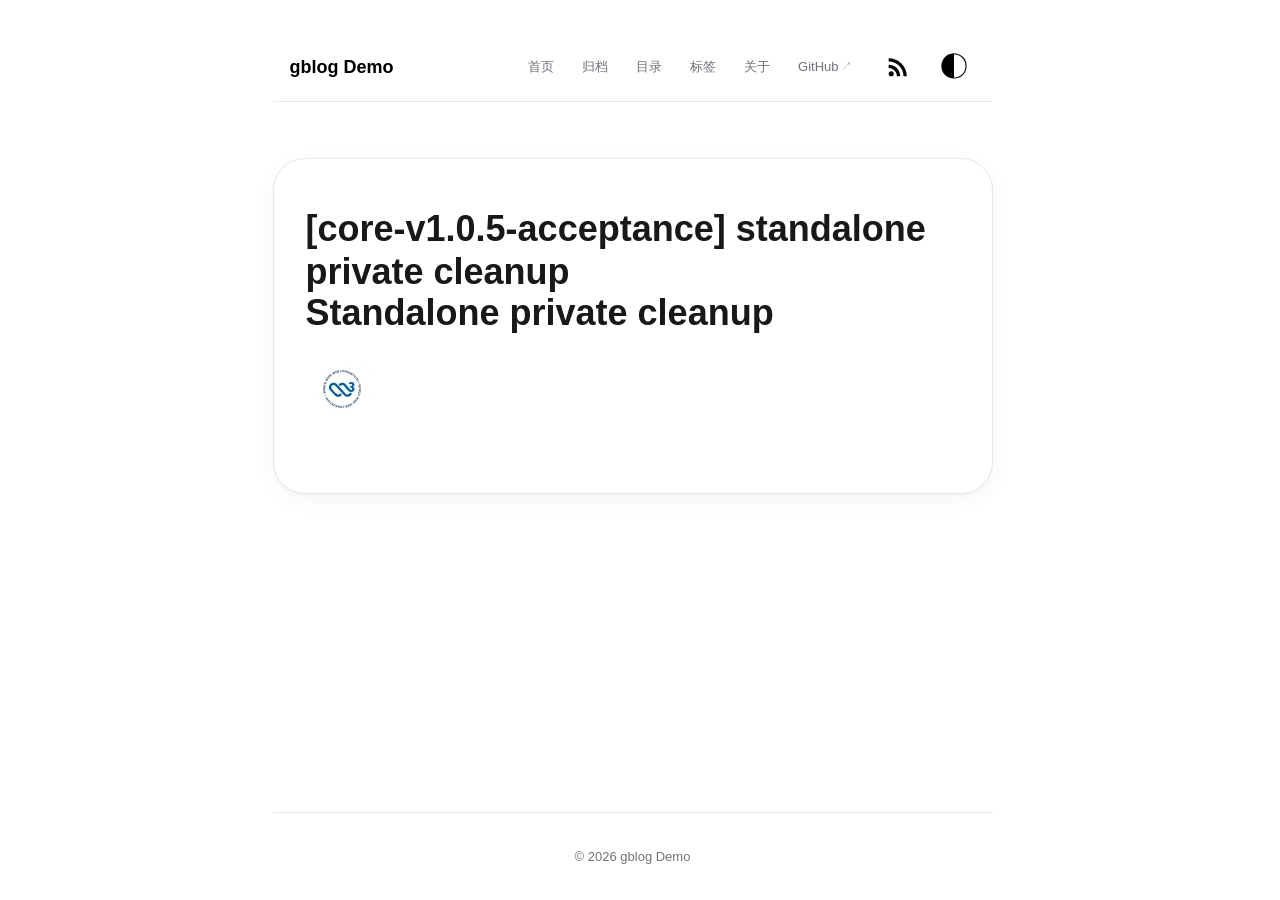
==== commit d72186c7: "build: issues" ====
--- a/routing-cleanup-v100.html
+++ b/routing-cleanup-v100.html
@@ -3,18 +3,18 @@
   <head>
 <meta charset="UTF-8" />
     <meta name="viewport" content="width=device-width, initial-scale=1.0" />
-    <title>[core-v1.0.0-acceptance] standalone private cleanup - gblog 格式预览 Demo</title>
+    <title>[core-v1.0.5-acceptance] standalone private cleanup - gblog 格式预览 Demo</title>
     <meta name="description" content="用于验证 GitHub Issues 发布、分类与 Markdown 渲染的隔离示例站点" />
     <meta property="og:type" content="website" />
-    <meta property="og:title" content="[core-v1.0.0-acceptance] standalone private cleanup" />
+    <meta property="og:title" content="[core-v1.0.5-acceptance] standalone private cleanup" />
     <meta property="og:site_name" content="gblog 格式预览 Demo" />
     <meta property="og:description" content="用于验证 GitHub Issues 发布、分类与 Markdown 渲染的隔离示例站点" />
     <meta property="og:url" content="https://night2049.github.io/gblog-demo-pages-20260810-003131-d6cc29/routing-cleanup-v100.html" />
     <meta name="twitter:card" content="summary" />
-    <meta name="twitter:title" content="[core-v1.0.0-acceptance] standalone private cleanup" />
+    <meta name="twitter:title" content="[core-v1.0.5-acceptance] standalone private cleanup" />
     <meta name="twitter:description" content="用于验证 GitHub Issues 发布、分类与 Markdown 渲染的隔离示例站点" />
     <link rel="canonical" href="https://night2049.github.io/gblog-demo-pages-20260810-003131-d6cc29/routing-cleanup-v100.html" />
-    <script type="application/ld+json">{"@context":"https://schema.org","@type":"WebPage","name":"[core-v1.0.0-acceptance] standalone private cleanup","description":"用于验证 GitHub Issues 发布、分类与 Markdown 渲染的隔离示例站点","url":"https://night2049.github.io/gblog-demo-pages-20260810-003131-d6cc29/routing-cleanup-v100.html","inLanguage":"zh-CN","isPartOf":{"@type":"WebSite","name":"gblog 格式预览 Demo","url":"https://night2049.github.io/gblog-demo-pages-20260810-003131-d6cc29"}}</script>
+    <script type="application/ld+json">{"@context":"https://schema.org","@type":"WebPage","name":"[core-v1.0.5-acceptance] standalone private cleanup","description":"用于验证 GitHub Issues 发布、分类与 Markdown 渲染的隔离示例站点","url":"https://night2049.github.io/gblog-demo-pages-20260810-003131-d6cc29/routing-cleanup-v100.html","inLanguage":"zh-CN","isPartOf":{"@type":"WebSite","name":"gblog 格式预览 Demo","url":"https://night2049.github.io/gblog-demo-pages-20260810-003131-d6cc29"}}</script>
     
     <link rel="icon" type="image/svg+xml" href="./favicon.svg" />
     <!-- 字体: 全部使用系统字体栈 (不加载 web 字体, 不连第三方 CDN); 字体族见皮肤 --gb-font-*. -->
@@ -71,7 +71,7 @@
       </div>
     </header>
 <article class="post-article">
-      <h1 class="post-title">[core-v1.0.0-acceptance] standalone private cleanup</h1>
+      <h1 class="post-title">[core-v1.0.5-acceptance] standalone private cleanup</h1>
       <div class="prose"><!--content:start--><h1>Standalone private cleanup</h1>
 <p><img decoding="async" width="72" height="48" src="I_kwDOTzbiys8AAAABMMBusw/c8fb5e297d1dfa29.webp" alt="private"></p>
 <!--content:end--></div>
